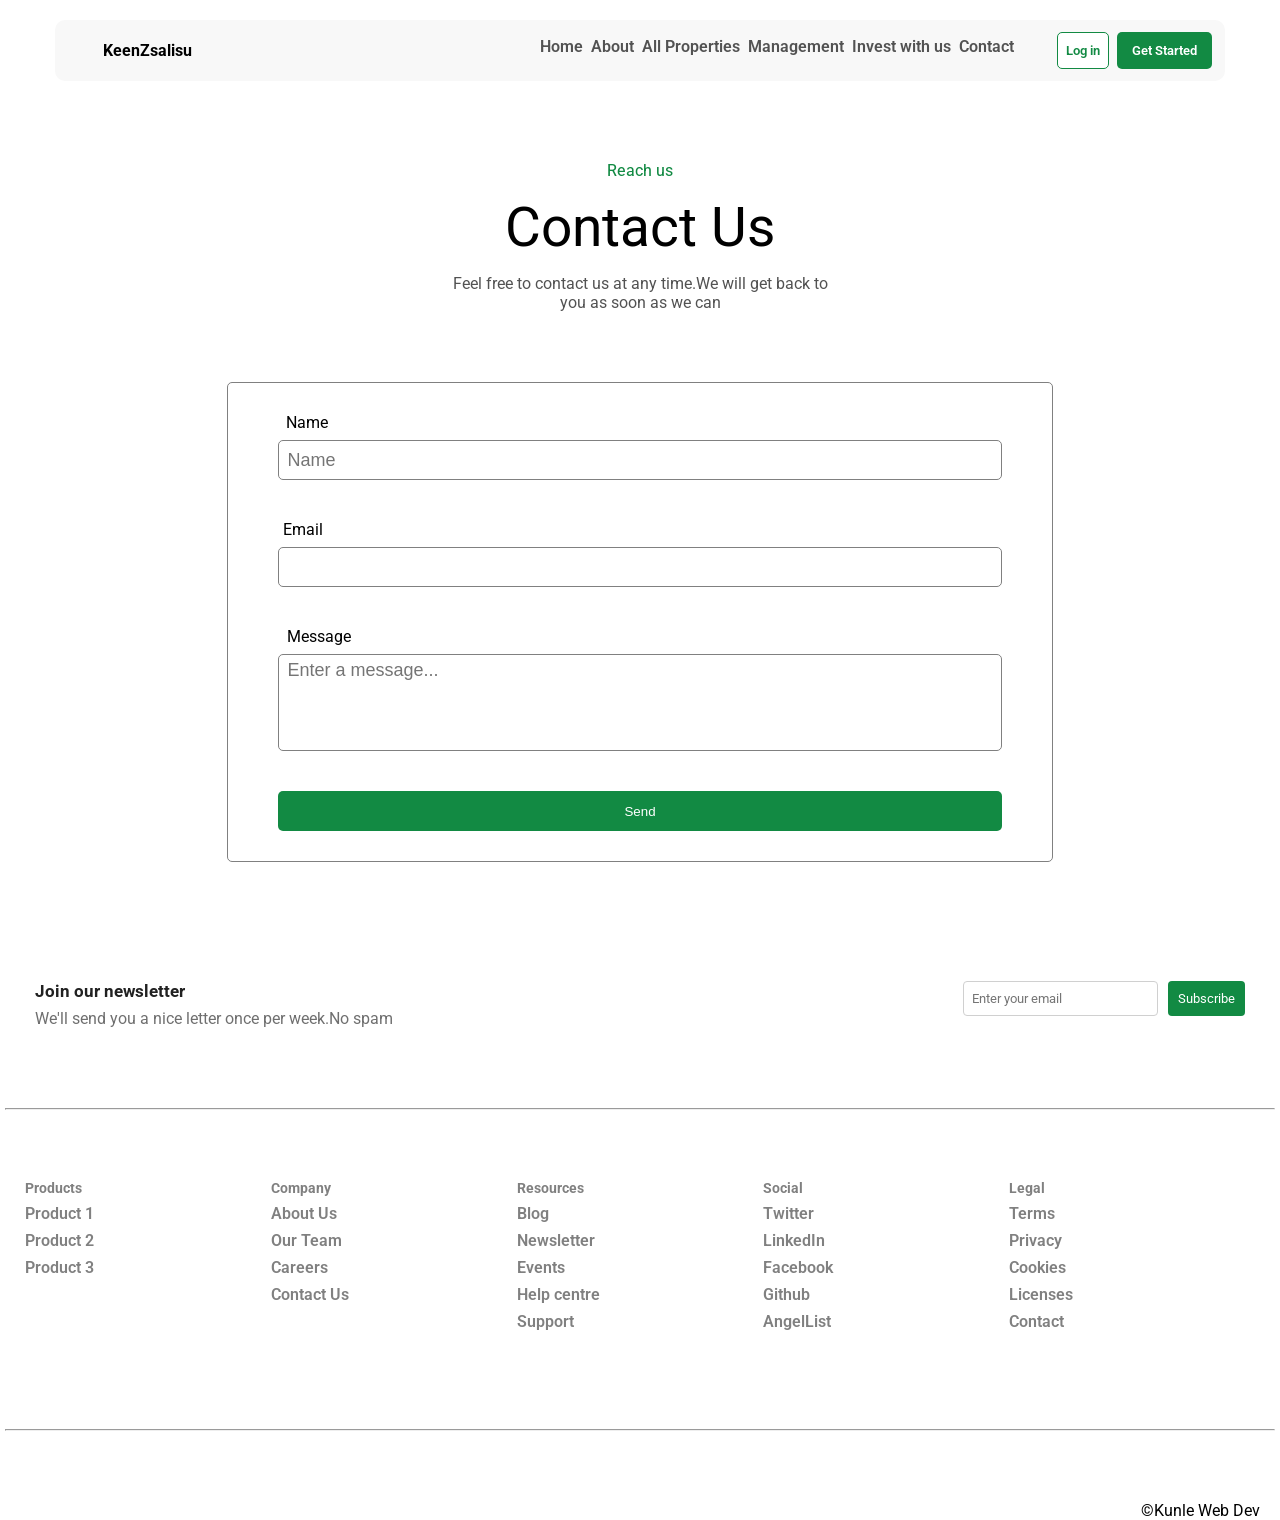
==== contact.html @ 02258b39 "Add files via upload" ====
<!DOCTYPE html>
<html lang="en">
<head>
				<meta charset="UTF-8">
				<meta http-equiv="X-UA-Compatible" content="IE=Edge">
  <meta name="viewport" content="width=device-width, initial-scale=1">
  <link rel="preconnect" href="https://fonts.googleapis.com">
<link rel="preconnect" href="https://fonts.gstatic.com" crossorigin>
<link href="https://fonts.googleapis.com/css2?family=Roboto:wght@100;300;400;500;700;900&display=swap" rel="stylesheet">
  <link rel="stylesheet" href="style2.css">
				<title>Contact Page</title>
</head>
<body>
    <div id="container">
        <div class="header">
            <div id="button-nav">
                    <ul>
                        <li><button id="cancel">                       <img src="images/cancel2.png" alt=""></button></li>
                        <li><a href="">Home</a></li>
                        <li><a href="about.html">About</a></li>
                        <li><a href="">All Properties</a></li>
                        <li><a href="">Management</a></li>
                        <li><a href="">Invest with us</a></li>
                        <li><a href="">Contact</a></li>
                        <div class="btns">
                            <button id="login-btn"><a href="">Log in</a></button>
                        <button id="start-btn"><a href="">Get Started</a></button>
                        </div>
                    </ul>
                </div>
            <nav>
                <div class="left-nav">
                    <img src="images/logo.png" id="logo" alt="">
                    <p>KeenZsalisu</p>
                </div>
                <div class="right-nav">
                    <ul>
                        <li><a href="">Home</a></li>
                        <li><a href="about.html">About</a></li>
                        <li><a href="">All Properties</a></li>
                        <li><a href="">Management</a></li>
                        <li><a href="">Invest with us</a></li>
                        <li><a href="">Contact</a></li>
                        <div class="btns">
                            <button id="login-btn"><a href="">Log in</a></button>
                        <button id="start-btn"><a href="">Get Started</a></button>
                        </div>
                    </ul>
                </div>
                <button id="menu"><img src="images/menu.png" alt=""></button>
            </nav>
        </div>
        <div class="middle-container">
            <div class="section1">
            <div class="introduction">
                <p id="group-limited">Reach us</p>
            <h2>Contact Us</h2>
            <p id="experience">Feel free to contact us at any time.We will get back to<br> you as soon as we can</p>
            <form>
               <label for="name" id="text1">Name</label><br>
               <input type="text" id="name" placeholder="Name"><br>
               <label for="email" id="text2">Email</label><br>
               <input type="email" id="email"><br>
               <label for="message" id="text3">Message</label><br>
               <input type="text" id="message" placeholder="Enter a message...">
               <button id="send">Send</button>
            </form>
            </div>          
        </div>    
    </div>
    <div class="newsletter">
                <div class="join">
                    <h4>Join our newsletter</h4>
                    <p>We'll send you a nice letter once per week.No spam</p>
                </div>
                <div class="subscribe">
                    <input type="email" placeholder="Enter your email">
                    <button id="subscribe-btn">Subscribe</button>
                </div>
            </div>
            <hr>
              <footer class="company-footer">
    <div class="footer-section">
      <h4>Products</h4>
      <ul>
        <li><a href="#">Product 1</a></li>
        <li><a href="#">Product 2</a></li>
        <li><a href="#">Product 3</a></li>
      </ul>
    </div>

    <div class="footer-section">
      <h4>Company</h4>
      <ul>
        <li><a href="#">About Us</a></li>
        <li><a href="#">Our Team</a></li>
        <li><a href="#">Careers</a></li>
        <li><a href="#">Contact Us</a></li>
      </ul>
    </div>

    <div class="footer-section">
      <h4>Resources</h4>
      <ul>
        <li><a href="#">Blog</a></li>
        <li><a href="#">Newsletter</a></li>
        <li><a href="#">Events</a></li>
        <li><a href="#">Help centre</a></li>
        <li><a href="#">Support</a></li>
      </ul>
    </div>

    <div class="footer-section">
      <h4>Social</h4>
      <ul>
        <li><a href="#">Twitter</a></li>
        <li><a href="#">LinkedIn</a></li>
        <li><a href="#">Facebook</a></li>
        <li><a href="#">Github</a></li>
        <li><a href="#">AngelList</a></li>
      </ul>
    </div>
    
    <div class="footer-section">
      <h4>Legal</h4>
      <ul>
        <li><a href="#">Terms</a></li>
        <li><a href="#">Privacy</a></li>
        <li><a href="#">Cookies</a></li>
        <li><a href="#">Licenses</a></li>
        <li><a href="#">Contact</a></li>
      </ul>
    </div>
  </footer>
  <hr>
        </div>
        <p id="identity">©Kunle Web Dev</p>
    </div>
		<script src="main.js"></script>		
</body>
</html>
---- style2.css ----
#button-nav {
    position: fixed;
    top: 0;
    right: 0;
    background: white;
    width: 50%;
    height: 100vh;
    z-index: 999;
    padding: 30px;
    display: none;
}

#button-nav a:hover {
     color: #128A43;
     font-weight: 450;
 }
 
 #button-nav a:active {
     color: #128A43;
     font-weight: 450;
 }

#cancel {
    padding: none;
    background: none;
    border: none;
    margin-left: -10px;
}

#cancel img {
    width: 40px;
}




* {
 				padding: 0px;
 				margin: 0px;
 				box-sizing: border-box;
 }
 
 
 #logo {
     width: 20px;
     margin-right: 15px;
 }
 
 #container {
    width: 100%;
    padding: 20px 5px;
}
 
 .header{
     width: 100%;
     padding: 0 50px;
     margin-bottom: 50px;
 }
 
 nav {
     background: #F8F8F8;
     font-family: 'Roboto', sans-serif;
     display: flex;
     justify-content: space-between;
     align-items: center;
     padding: 12px 13px;
     border-radius: 10px;
 }
 
 nav:hover {
     cursor: pointer;
 }
 
 nav ul {
     display: flex;
     list-style-type: none;
     align-items: center;
 }
 
nav a{
     text-decoration: none;
     color: #525252;
 }
 
 nav a:hover {
     color: #128A43;
     font-weight: 450;
 }
 
 nav a:active {
     color: #128A43;
     font-weight: 450;
 }
 
 nav li{
     margin-right: 8px;
     font-size: 16px;
     font-weight: 400;
 }
 
 .left-nav {
     display: flex;
     align-items: center;
     font-weight: 700;
 }
 
 .btns {
     margin-left: 35px;
     display: flex;
 }
 
 .btns button {
     border-radius: 5px;
     font-family: "Roboto";
     font-weight: 405;
 }
 
 #login-btn {
     margin-right: 8px;
     background: white;
     border: 1px solid #128A43;
     padding: 10px 8px;
 }
 
 #start-btn {
     background: #128A43;
     border: none;
     padding: 10px 15px;
 }
 
 #login-btn a {
     color: #128A43;
 }
 
 #start-btn a {
     color: white;
 }
 
 middle-container {
    padding: 0 55px;
}

.section1 {
  position: relative;
  text-align: center;
  height: 500px;
  padding-top: 30px;
  margin-bottom: 350px;
}

.section1::before {
  content: '';
  position: absolute;
  top: 0;
  right: 0;
  bottom: 0;
  left: 0;
  background: url('images/grid.png');
  background-size: cover;
  opacity: 0.04; /* Adjust the value for opacity */
  margin: 0 55px;
  z-index: -2;
}

/* Rest of your styles for .section1 */

.introduction {
    font-family: 'Roboto',sans-serif;
    margin-bottom: 20px;
}

h2 {
    font-size: 55px;
    font-weight: 400;
}

#group-limited {
    color: #128A43;
    font-weight: 430;
    margin-bottom: 15px;
    font-family: 'Roboto',sans-serif;
}

#experience {
    color: #525252;
    margin-top: 15px;
    margin-bottom: 70px;
    font-family: 'Roboto',sans-serif;
}

form {
    margin: 0 auto;
    border: 1px solid gray;
    width: 65%;
    padding: 30px 10px;
    border-radius: 5px;
    z-index: 1;
}

#text1 {
    margin-right: 83%;
}

#text2 {
    margin-right: 84%;
}

#text3 {
    margin-right: 80%;
}

form input {
    width: 90%;
    height: 40px;
    border: 1px solid gray;
    margin-bottom: 40px;
    margin-top: 8px;
    border-radius: 5px;
    padding: 0 8px;
    z-index: 2;
    font-size: 18px;
}
/* put in a flexbox and set direction to column*/

#message {
    padding: 15px 8px 80px;
    
}

#send {
    width: 90%;
    height: 40px;
    background: #128A43;
    color: white;
    border: none;
    border-radius: 5px;
}


.newsletter {
    display: flex;
    justify-content: space-between;
    margin: 0px 30px 80px;
    font-family:'Roboto',sans-serif;
}

.subscribe {
    display: flex;
}

.join h4 {
    font-size: 17px;
    color: #212121;
}

.join p {
    color: #6f6f6f;
}

.subscribe input {
    max-height: 35px;
    padding: 2px 8px;
    margin-right: 5px;
    border-radius: 4px;
    font-family: 'Roboto',sans-serif;
    border: 1px solid #d0d0d0;
    outline: none;
}

.subscribe button {
    max-height: 35px;
    margin-left: 5px;
    border-radius: 4px;
    background:#128A43 ;
    color: white;
    font-family: 'Roboto',sans-serif;
    padding: 2px 10px;
    border: none;
}


hr {
    margin-top: 50px;
    margin-bottom: 50px;
    color: red;
}

.company-footer {
  display: flex;
  justify-content: space-around;
  color: #fff;
  padding: 20px;
  flex-wrap: wrap; /* Add this to allow items to wrap to the next line */
  font-family: 'Roboto', sans-serif;
}

.footer-section {
  flex: 1;
  margin-bottom: 20px; /* Add margin to separate sections */
  color: gray;
  margin-right: 50px;
}

h4 {
  margin-bottom: 8px;
  font-size: 14px;
}

ul {
  list-style-type: none;
  padding: 0;
}

li {
  margin-bottom: 8px;
}

a {
  text-decoration: none;
  transition: color 0.3s ease;
  font-weight: 600;
  color: gray;
}

a:hover {
  color: #007bff;
}

#identity {
    text-align: right;
    padding-right: 20px;
    font-family:'Roboto',sans-serif;
}

#menu {
    background: none;
    border: none;
    display: none;
}


#menu img {
    width: 40px;
}

/* My first 2 inputs are not working because of the before elementwidth: 1;*/
@media(max-width : 1000px){
    #menu {
        display: block;
    }
    
    nav ul {
        display: none;
    }
    
    .btns {
        flex-direction: column;
        justify-content: flex-start;
        margin: 0;
        
    }
    
    #login-btn{
        margin-right: 0;
    }
    
    .btns button{
        margin-bottom: 15px;
        padding: 15px 0;
        width: 100px;
    }
    
    
}
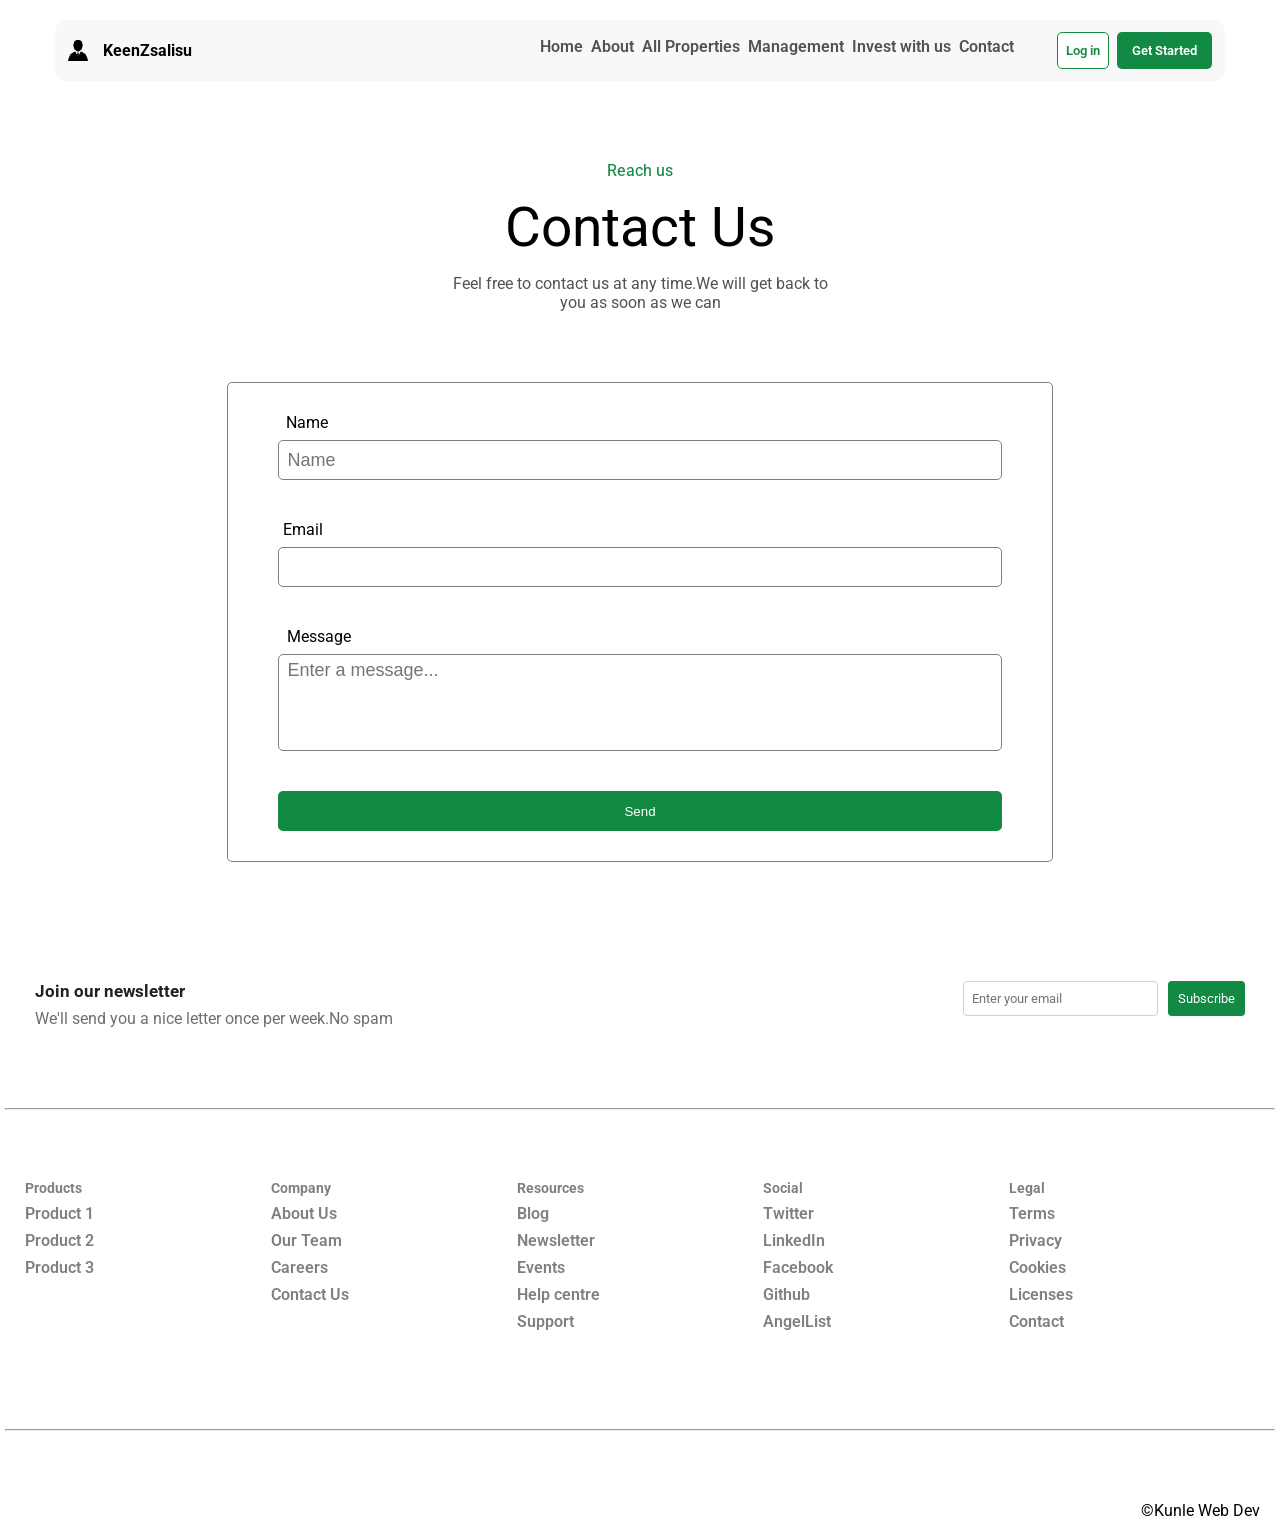
==== commit 93d5deb0: "Update contact.html" ====
--- a/contact.html
+++ b/contact.html
@@ -15,7 +15,7 @@
         <div class="header">
             <div id="button-nav">
                     <ul>
-                        <li><button id="cancel">                       <img src="images/cancel2.png" alt=""></button></li>
+                        <li><button id="cancel">                       <img src="cancel2.png" alt=""></button></li>
                         <li><a href="">Home</a></li>
                         <li><a href="about.html">About</a></li>
                         <li><a href="">All Properties</a></li>
@@ -30,7 +30,7 @@
                 </div>
             <nav>
                 <div class="left-nav">
-                    <img src="images/logo.png" id="logo" alt="">
+                    <img src="logo.png" id="logo" alt="">
                     <p>KeenZsalisu</p>
                 </div>
                 <div class="right-nav">
@@ -47,7 +47,7 @@
                         </div>
                     </ul>
                 </div>
-                <button id="menu"><img src="images/menu.png" alt=""></button>
+                <button id="menu"><img src="menu.png" alt=""></button>
             </nav>
         </div>
         <div class="middle-container">
